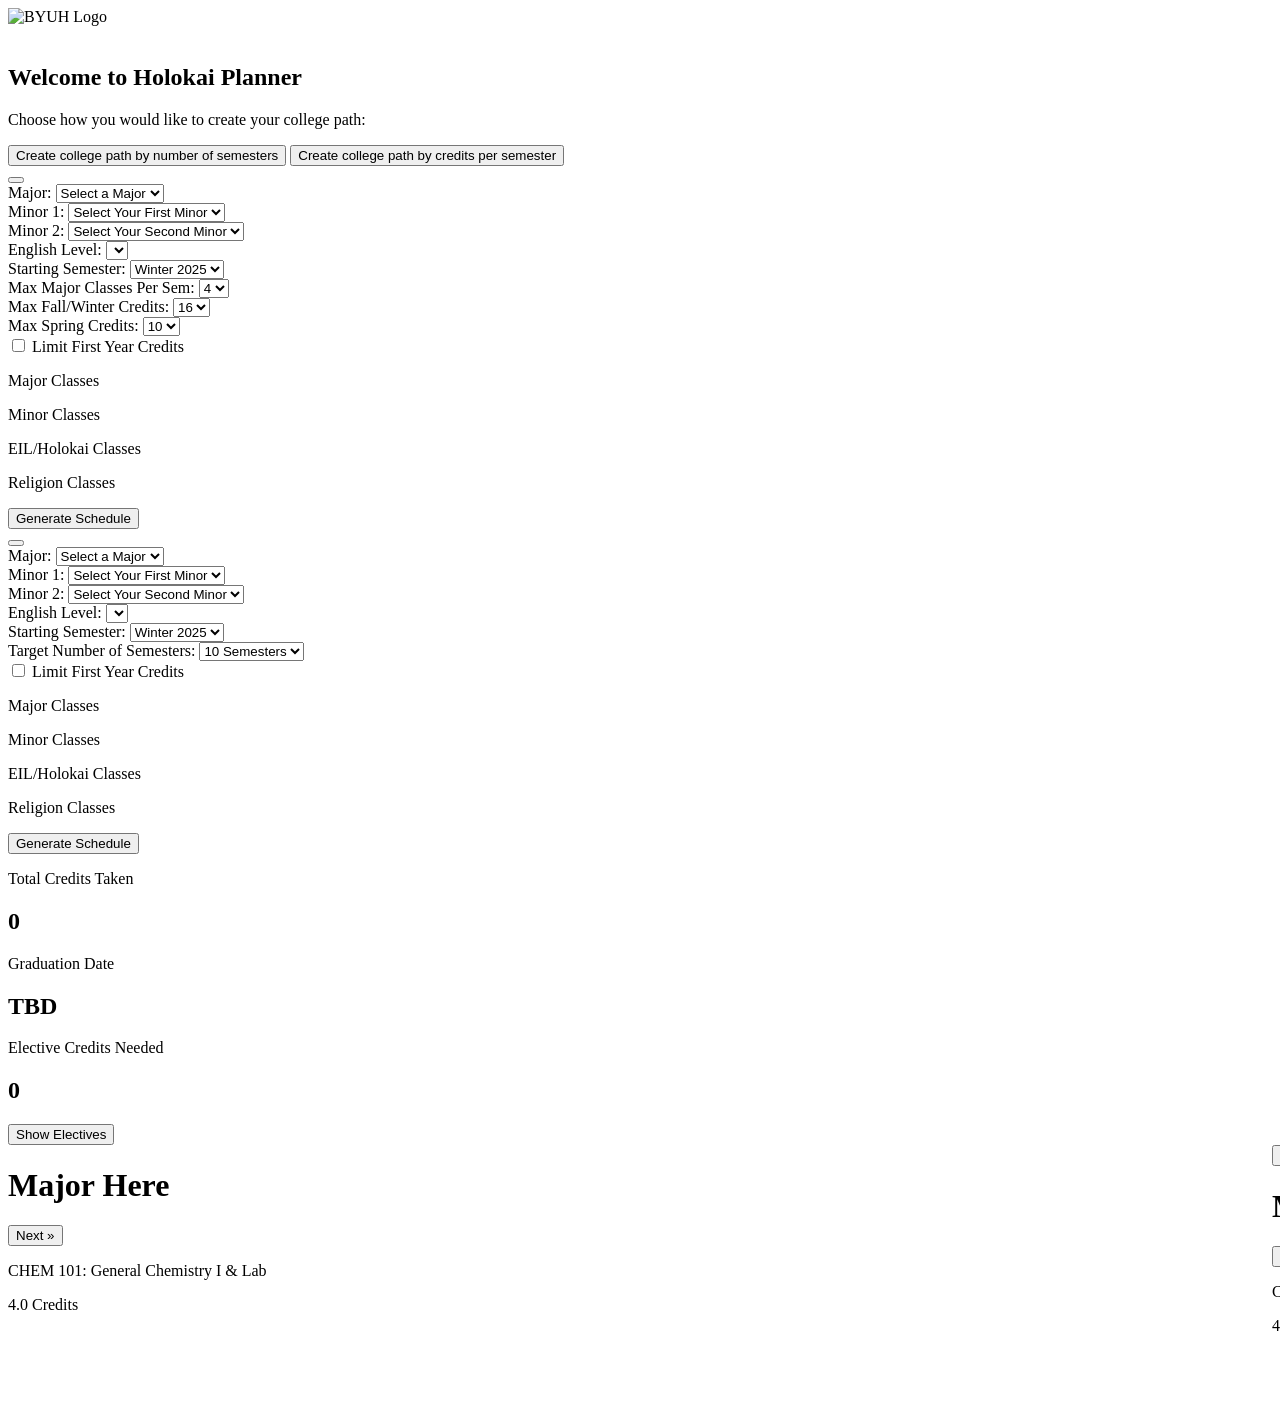
==== public/index.html @ ac814a56 "Merge pull request #22 from sthcst/main Footer for All Links and Credit #s" ====
<!DOCTYPE html>
<html lang="en">
  <head>
    <meta charset="UTF-8" />
    <meta name="viewport" content="width=device-width, initial-scale=1.0" />
    <title>Holokai Planner</title>
    <!-- Add Google Fonts -->
    <link
      href="https://fonts.googleapis.com/css2?family=Inter:wght@400;500;700&display=swap"
      rel="stylesheet"
    />
    <!-- Add shared component styles -->
    <link rel="stylesheet" href="/css/components.css">
    <link rel="stylesheet" href="/css/styles.css" />
    <link
      rel="stylesheet"
      href="https://unpkg.com/swiper/swiper-bundle.min.css"
    />
    
  </head>

  <body>
    <!-- Updated menubar with styled Admin Login link -->
    <div id="menubar">
      <!-- BYUH logo on left -->
      <img
        class="icon left"
        id="morebutton"
        src="./assets/byuhawaii.png"
        alt="BYUH Logo"
      />
      
      <!-- Navigation buttons -->
      <!-- <div class="menu-links">
        <a href="/change_plan.html" class="menu-button">Change Your Plan</a>
      </div>
       -->
      <!-- Admin login positioned right -->
    </div>

    <div class="menu-spacer"></div>
    
    <!-- Red background with images -->
    <div id="red-background">
      <img src="./assets/turtle.png" alt="">
      <img src="./assets/hawaiiandesign.png" alt="">
    </div>

    <div class="background-image">
     
      <!-- Start of the container -->
      <div class="container">
        <header class="floating-bar" id="welcome-screen">
          <div class="welcome-container">
            <h2 class="welcome-title">Welcome to Holokai Planner</h2>
            <p class="welcome-text">Choose how you would like to create your college path:</p>
            
            <div class="path-options">
              <button id="semesters-path-btn" class="path-button">
                <i class="fa fa-calendar"></i>
                Create college path by number of semesters
              </button>
              
              <button id="credits-path-btn" class="path-button">
                <i class="fa fa-graduation-cap"></i>
                Create college path by credits per semester
              </button>
            </div>
          </div>
        </header>

        <!-- Original menu (now hidden initially) -->
        <header class="floating-bar hidden" id="credits-based-menu">
          <!-- Back button -->
          <div class="back-button-container">
            <button class="back-button" id="credits-back-btn" title="Back to Options">
            </button>
          </div>
          
          <!-- Original content -->
          <div class="input-group" id="major-search-group">
            <label for="majorSelect">Major:</label>
            <select id="majorSelect">
              <option value="">Select a Major</option>
              <!-- Options will be populated by JavaScript -->
            </select>
            <!-- Keep the hidden input for ID storage -->
            <input type="hidden" id="selectedMajor" name="selectedMajor" value="">
            <!-- Add holokai display element -->
            <div id="majorHolokai" class="holokai-info"></div>
          </div>

          <div class="input-group" id="minor1-search-group">
            <label for="minor1Select">Minor 1:</label>
            <select id="minor1Select">
              <option value="">Select Your First Minor</option>
              <!-- Options will be populated by JavaScript -->
            </select>
            <!-- Keep the hidden input for ID storage -->
            <input type="hidden" id="selectedMinor1" name="selectedMinor1" value="">
            <!-- Add holokai display element -->
            <div id="minor1Holokai" class="holokai-info"></div>
          </div>

          <div class="input-group" id="minor2-search-group">
            <label for="minor2Select">Minor 2:</label>
            <select id="minor2Select">
              <option value="">Select Your Second Minor</option>
              <!-- Options will be populated by JavaScript -->
            </select>
            <!-- Keep the hidden input for ID storage -->
            <input type="hidden" id="selectedMinor2" name="selectedMinor2" value="">
            <!-- Add holokai display element -->
            <div id="minor2Holokai" class="holokai-info"></div>
          </div>

          <div class="input-group">
            <label for="english-level">English Level:</label>
            <select id="english-level"></select>
          </div>

          <div class="input-group">
            <label for="start-semester">Starting Semester:</label>
            <select id="start-semester">
              <option value="Winter 2025">Winter 2025</option>
              <option value="Spring 2025">Spring 2025</option>
              <option value="Fall 2025">Fall 2025</option>
              <option value="Winter 2026">Winter 2026</option>
              <option value="Spring 2026">Spring 2026</option>
            </select>
          </div>

          <div class="input-group">
            <label for="major-class-limit">Max Major Classes Per Sem:</label>
            <select id="major-class-limit">
              <option value="2">2</option>
              <option value="3">3</option>
              <option value="4" selected>4</option>
            </select>
          </div>

          <div class="input-group">
            <label for="fall-winter-credits">Max Fall/Winter Credits:</label>
            <select id="fall-winter-credits">
              <option value="12">12</option>
              <option value="13">13</option>
              <option value="14">14</option>
              <option value="15">15</option>
              <option value="16" selected>16</option>
              <option value="17">17</option>
              <option value="18">18</option>
            </select>
          </div>

          <div class="input-group">
            <label for="spring-credits">Max Spring Credits:</label>
            <select id="spring-credits">
              <option value="8">8</option>
              <option value="9">9</option>
              <option value="10" selected>10</option>
              <option value="11">11</option>
              <option value="12">12</option>
            </select>
          </div>

          <div class="input-group checkbox-group">
            <label for="limit-first-year-credits">
              <input type="checkbox" id="limit-first-year-credits"> Limit First Year Credits
            </label>
          </div>

          <div class="legend">
            <p><span class="legend-color type-major"></span> Major Classes</p>
            <p><span class="legend-color type-minor"></span> Minor Classes</p>
            
            <p>
              <span class="legend-color type-eil"></span> EIL/Holokai Classes
            </p>
            <p>
              <span class="legend-color type-religion"></span> Religion Classes
            </p>
          </div>

          <button id="calculate-schedule">Generate Schedule</button>
        </header>

        <!-- Semesters-based menu (hidden initially) -->
        <header class="floating-bar hidden" id="semesters-based-menu">
          <!-- Back button -->
          <div class="back-button-container">
            <button class="back-button" id="semesters-back-btn" title="Back to Options">
            </button>
          </div>
          
          <!-- Modified content for semesters approach -->
          <div class="input-group" id="major-search-group-sem">
            <label for="majorSelect-sem">Major:</label>
            <select id="majorSelect-sem">
              <option value="">Select a Major</option>
              <!-- Options will be populated by JavaScript -->
            </select>
            <input type="hidden" id="selectedMajor-sem" name="selectedMajor" value="">
            <div id="majorHolokai-sem" class="holokai-info"></div>
          </div>

          <!-- Minor 1 dropdown -->
          <div class="input-group" id="minor1-search-group-sem">
            <label for="minor1Select-sem">Minor 1:</label>
            <select id="minor1Select-sem">
              <option value="">Select Your First Minor</option>
            </select>
            <input type="hidden" id="selectedMinor1-sem" name="selectedMinor1" value="">
            <div id="minor1Holokai-sem" class="holokai-info"></div>
          </div>

          <!-- Minor 2 dropdown -->
          <div class="input-group" id="minor2-search-group-sem">
            <label for="minor2Select-sem">Minor 2:</label>
            <select id="minor2Select-sem">
              <option value="">Select Your Second Minor</option>
            </select>
            <input type="hidden" id="selectedMinor2-sem" name="selectedMinor2" value="">
            <div id="minor2Holokai-sem" class="holokai-info"></div>
          </div>

          <!-- English Level -->
          <div class="input-group">
            <label for="english-level-sem">English Level:</label>
            <select id="english-level-sem"></select>
          </div>

          <!-- Starting semester -->
          <div class="input-group">
            <label for="start-semester-sem">Starting Semester:</label>
            <select id="start-semester-sem">
              <option value="Winter 2025">Winter 2025</option>
              <option value="Spring 2025">Spring 2025</option>
              <option value="Fall 2025">Fall 2025</option>
              <option value="Winter 2026">Winter 2026</option>
              <option value="Spring 2026">Spring 2026</option>
            </select>
          </div>

          <!-- New dropdown for number of semesters -->
          <div class="input-group">
            <label for="total-semesters">Target Number of Semesters:</label>
            <select id="total-semesters">
              <option value="8">8 Semesters </option>
              <option value="9">9 Semesters </option>
              <option value="10" selected>10 Semesters </option>
              <option value="11">11 Semesters </option>
              <option value="12">12 Semesters</option>
            </select>
          </div>

          <!-- Limit first year credits checkbox -->
          <div class="input-group checkbox-group">
            <label for="limit-first-year-sem">
              <input type="checkbox" id="limit-first-year-sem"> Limit First Year Credits
            </label>
          </div>

          <!-- Legend -->
          <div class="legend">
            <p><span class="legend-color type-major"></span> Major Classes</p>
            <p><span class="legend-color type-minor"></span> Minor Classes</p>
            <p><span class="legend-color type-eil"></span> EIL/Holokai Classes</p>
            <p><span class="legend-color type-religion"></span> Religion Classes</p>
          </div>

          <!-- Generate Schedule button -->
          <button id="calculate-schedule-sem">Generate Schedule</button>
        </header>

        <!-- Schedule Container (Initially Hidden) -->
        <div id="schedule-container" class="hidden">
          <!-- Summary Information -->
          <div id="summary" class="summary-box">
            <div class="summary-item animated-box" id="total-credits-box">
              <p>Total Credits Taken</p>
              <h2 id="total-credits">0</h2>
            </div>
            <div class="summary-item animated-box" id="graduation-date-box">
              <p>Graduation Date</p>
              <h2 id="graduation-date">TBD</h2>
            </div>
            <div class="summary-item animated-box" id="electives-needed-box">
              <p>Elective Credits Needed</p>
              <h2 id="electives-needed">0</h2>
            </div>
          </div>

          <!-- Schedule Grid -->
          <div id="schedule">
            <!-- Semester boxes populated by JavaScript -->
          </div>

          <button id="show-swiper-btn" class="hidden">Show Electives</button>
          <div class="swiper-container hidden">
            <div class="swiper-wrapper">
              <div class="swiper-slide choose-elective">
                <h1>Major Here</h1>
                <button class="next-btn">Next &raquo;</button>
                <p>CHEM 101: General Chemistry I & Lab</p>
                <p>4.0 Credits</p>
              </div>
              <div class="swiper-slide choose-elective">
                <button class="prev-btn">&laquo; Previous</button>
                <h1>Major Here</h1>
                <button class="next-btn">Next &raquo;</button>
                <p>CHEM 101: General Chemistry I & Lab</p>
                <p>4.0 Credits</p>
              </div>
              <div class="swiper-slide choose-elective">
                <button class="prev-btn">&laquo; Previous</button>
                <h1>Major Here</h1>
                <p>Physics</p>
                <p>4.0 Credits</p>
                <p>
                  Lorem ipsum dolor sit amet consectetur adipisicing elit. Enim
                  eius obcaecati fugit sapiente rerum aperiam, quae ad, cum
                  neque excepturi omnis sunt dicta quis, modi recusandae
                  doloremque tenetur quisquam at.
                </p>
                <p>See less...</p>
              </div>
            </div>
          </div>
        </div>
      </div>
      <!-- End of the container -->
    </div>
    <script src="https://unpkg.com/swiper/swiper-bundle.min.js"></script>
    <script src="/js/script.js"></script>
    <script src="/js/footer.js"></script> </body>
  </body>
</html>
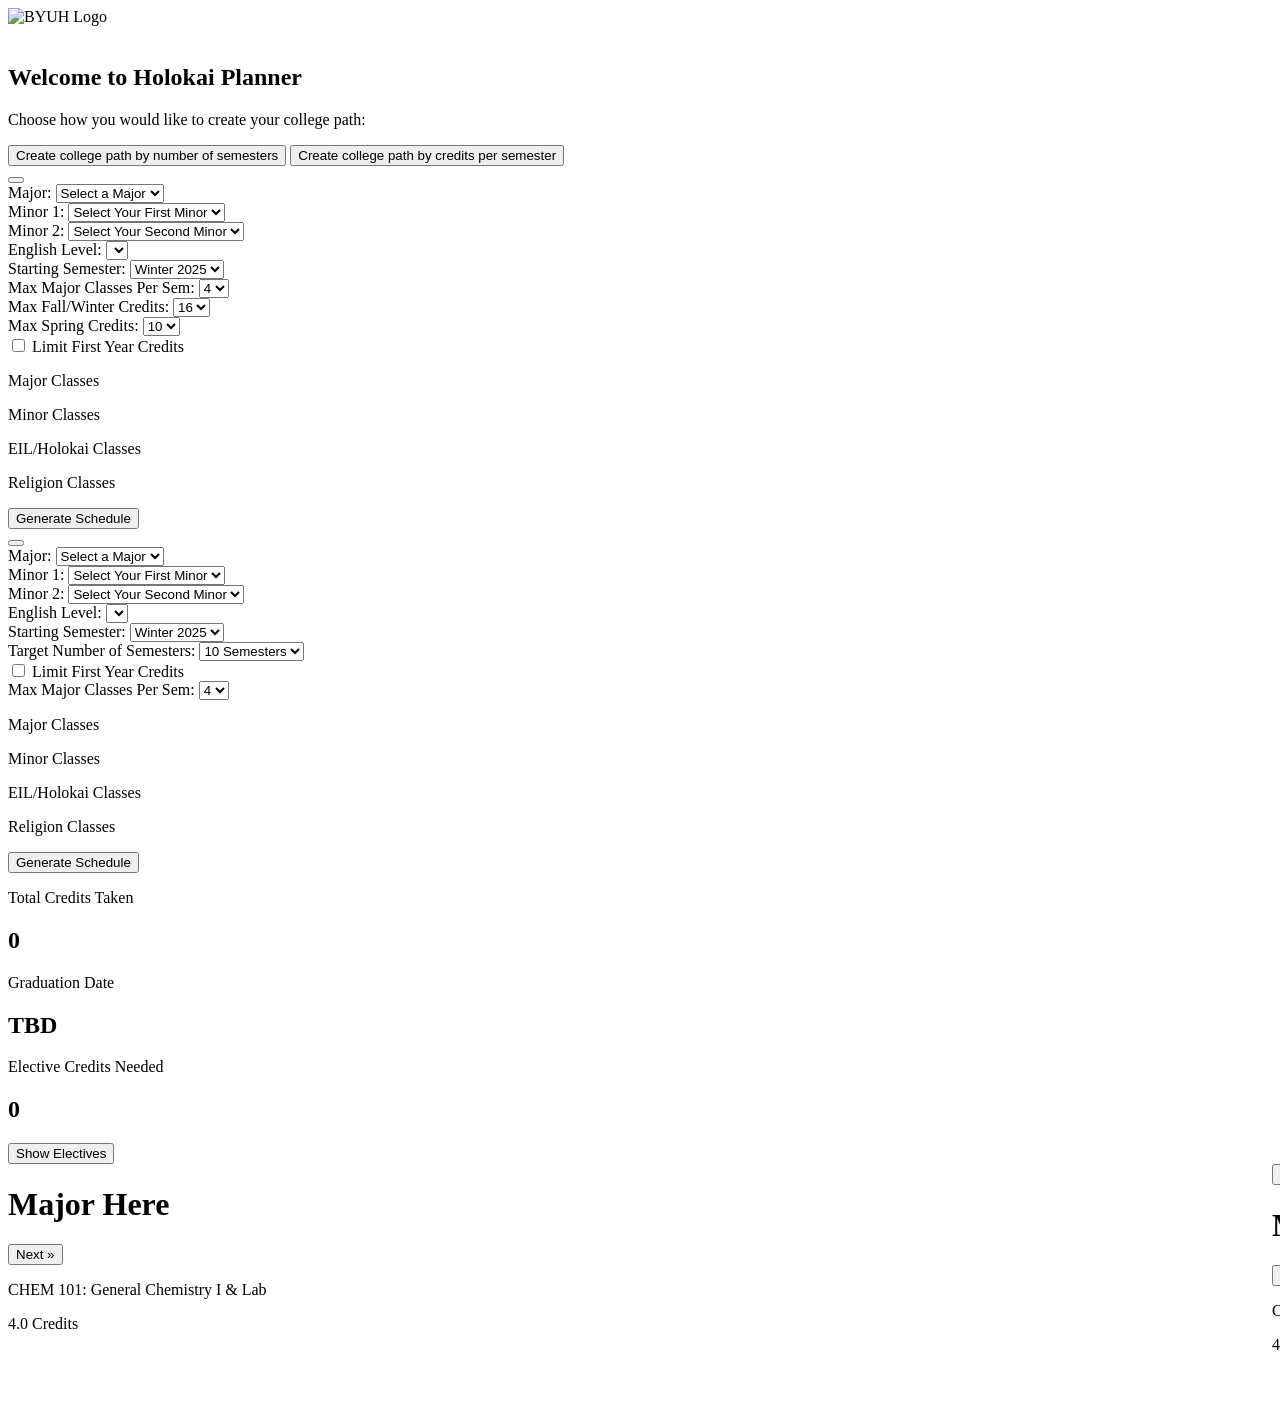
==== commit 327e7e93: "g" ====
--- a/public/index.html
+++ b/public/index.html
@@ -258,6 +258,16 @@
             <label for="limit-first-year-sem">
               <input type="checkbox" id="limit-first-year-sem"> Limit First Year Credits
             </label>
+          </div>
+
+          <!-- New dropdown for max major classes per semester -->
+          <div class="input-group">
+            <label for="major-class-limit-sem">Max Major Classes Per Sem:</label>
+            <select id="major-class-limit-sem">
+              <option value="2">2</option>
+              <option value="3">3</option>
+              <option value="4" selected>4</option>
+            </select>
           </div>
 
           <!-- Legend -->
